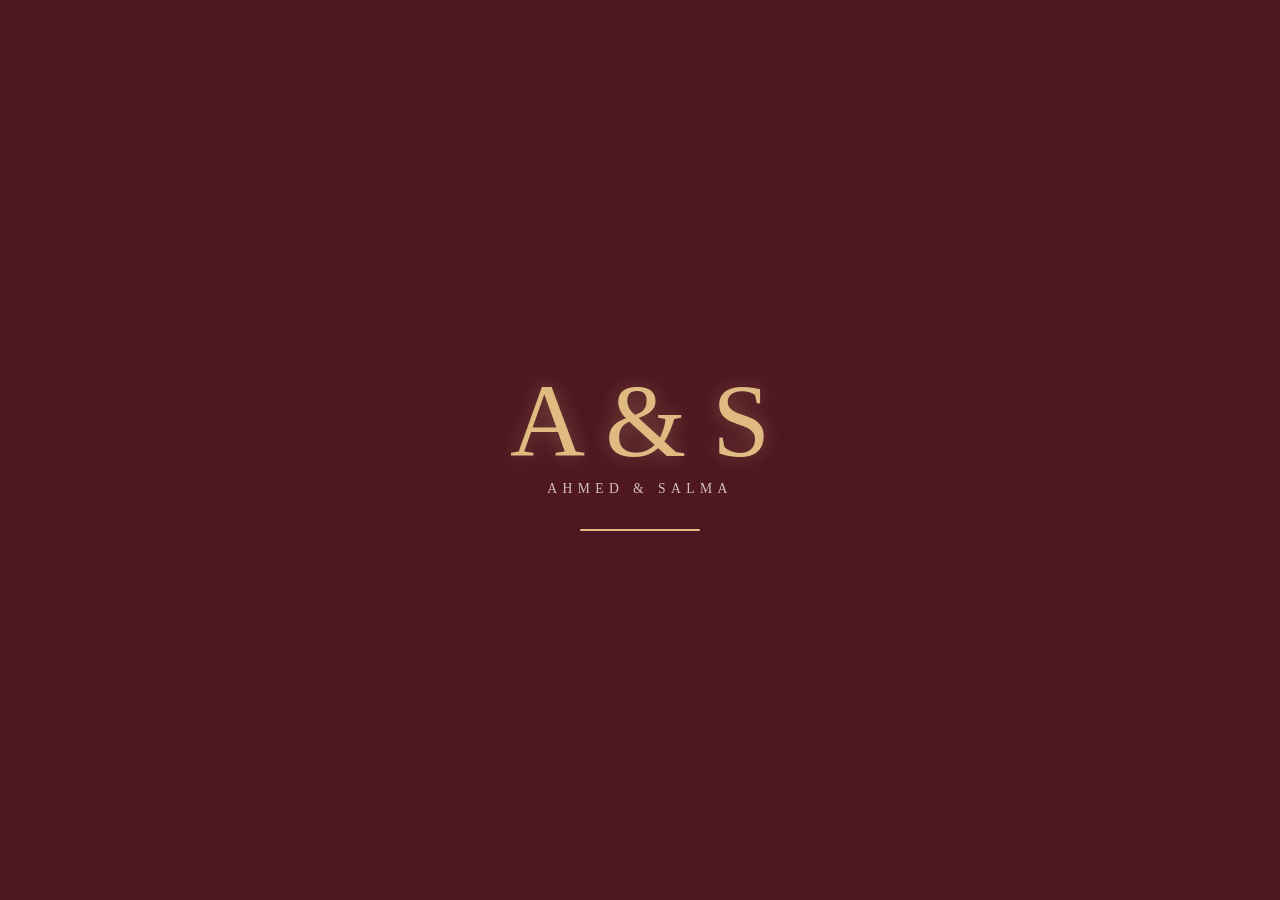
==== index.html @ b9246a44 "Add files via upload" ====
<!DOCTYPE html>
<html lang="en">
<head>
    <meta charset="UTF-8">
    <meta name="viewport" content="width=device-width, initial-scale=1.0">
    <title>Ahmed & Salma - Wedding Invitation</title>
    <link rel="stylesheet" href="style.css">
</head>
<body>
    <!-- Splash Screen -->
    <div id="splash-screen" class="splash-screen">
        <div class="splash-content">
            <div class="splash-crest">A & S</div>
            <p class="splash-subtitle">Ahmed & Salma</p>
            <div class="splash-loader">
                <div class="splash-loader-progress"></div>
            </div>
        </div>
    </div>

    <div class="container">
        <div class="envelope-wrapper">
            <div class="invitation-text">
                <p class="subtitle">A love letter from</p>
                <h1>Ahmed & Salma</h1>
            </div>
            <div class="center-action" id="open-invitation" aria-hidden="false">
                <div class="center-action-inner">
                    <p>Open the invitation</p>
                </div>
            </div>
        </div>
    </div>

        <!-- Desktop-only overlay prompting mobile view -->
        <div class="desktop-overlay" aria-hidden="true">
            <div class="desktop-overlay-inner">
                <p>Open the invitation on mobile for better view</p>
            </div>
        </div>

    <script src="config.js"></script>
    <script src="script.js"></script>
</body>
</html>
---- style.css ----
* {
    margin: 0;
    padding: 0;
    box-sizing: border-box;
}

body {
    font-family: 'Georgia', serif;
    overflow-x: hidden;
    background: #f7f4ec;
    background-image:
        radial-gradient(circle at 20% 15%, rgba(255,255,255,0.92), transparent 12%),
        radial-gradient(circle at 80% 10%, rgba(255,255,255,0.85), transparent 10%),
        radial-gradient(circle at 50% 55%, rgba(255,255,255,0.7), transparent 18%),
        linear-gradient(180deg, rgba(255,255,255,0.8), rgba(245,240,230,0.95) 30%, rgba(240,235,220,0.95) 100%);
    background-blend-mode: overlay, overlay, screen, normal;
}

.container {
    width: 100%;
    min-height: 100vh;
    display: flex;
    align-items: center;
    justify-content: center;
}

/* Envelope wrapper */
.envelope-wrapper {
    width: 100%;
    height: 100vh;
    position: relative;
    background: url('images/2bmapex8m9rmw0cyp3pt8yf3sr_result_0.png') center/cover no-repeat;
    box-shadow: inset 0 0 0 1px rgba(255,255,255,0.15), 0 25px 80px rgba(0,0,0,0.18);
    opacity: 0;
    transition: opacity 0.8s ease;
}

body.bg-loaded .envelope-wrapper {
    opacity: 1;
}

.invitation-text {
    position: absolute;
    top: 10rem;
    left: 50%;
    transform: translateX(-50%);
    text-align: center;
    color: #f7ece6;
    text-shadow: 0 2px 12px rgba(0, 0, 0, 0.45);
    padding: 0 1rem;
}

.invitation-text .subtitle {
    font-family: 'Georgia', serif;
    font-size: 1rem;
    letter-spacing: 0.35em;
    text-transform: uppercase;
    margin-bottom: 0.75rem;
    opacity: 0;
    transform: translateY(12px);
    animation: fadeUp 1.2s ease-out forwards;
    animation-play-state: paused;
}

body.bg-loaded .invitation-text .subtitle {
    animation-play-state: running;
}

.invitation-text h1 {
    font-family: 'Allura', 'Great Vibes', 'Palace Script MT', 'Brush Script MT', cursive;
    font-size: clamp(3.2rem, 6vw, 5.2rem);
    line-height: 0.8;
    margin: 0;
    letter-spacing: 0.04em;
    opacity: 0;
    transform: translateY(20px) scale(0.95);
    text-shadow: 0 2px 14px rgba(0, 0, 0, 0.38);
    font-weight: 400;
    animation: popIn 1.4s ease-out forwards 0.5s, glow 4s ease-in-out infinite 2s;
    animation-fill-mode: forwards;
    animation-play-state: paused;
}

body.bg-loaded .invitation-text h1 {
    animation-play-state: running;
}

/* Centered action below the flower (upgraded animations) */
.center-action {
    position: absolute;
    top: 87%;
    left: 50%;
    transform: translate(-50%, -50%);
    text-align: center;
    color: #f7ece6;
    opacity: 0;
    pointer-events: auto;
    animation: fadeIn 1s cubic-bezier(.2,.8,.2,1) 0.9s forwards;
    will-change: opacity, transform;
    animation-play-state: paused;
}

body.bg-loaded .center-action {
    animation-play-state: running;
}

.center-action-inner {
    display: inline-block;
    padding: 0.6rem 1.2rem;
    border-radius: 8px;
    background: rgba(0,0,0,0.06);
    backdrop-filter: blur(2px);
    transform: translateY(0);
    animation: float 4s cubic-bezier(.25,.8,.25,1) 1.6s infinite;
    transition: transform 280ms cubic-bezier(.2,.8,.2,1), box-shadow 280ms ease;
    position: relative;
    overflow: hidden;
    will-change: transform;
    cursor: pointer;
}

.center-action-inner::after {
    content: "";
    position: absolute;
    top: -40%;
    left: -30%;
    width: 60%;
    height: 180%;
    background: linear-gradient(120deg, rgba(255,255,255,0) 0%, rgba(255,255,255,0.12) 50%, rgba(255,255,255,0) 100%);
    transform: skewX(-20deg) translateX(-100%);
    pointer-events: none;
    filter: blur(6px);
    animation: sheen 3.2s ease-in-out 2s infinite;
    opacity: 0.9;
}

.center-action p {
    margin: 0;
    font-family: 'Georgia', serif;
    font-size: 1.05rem;
    letter-spacing: 0.35em;
    text-transform: uppercase;
    color: #f7ece6;
    text-shadow: 0 1px 4px rgba(0,0,0,0.45);
}

.center-action-inner:hover {
    transform: translateY(-6px) scale(1.03);
    box-shadow: 0 16px 34px rgba(0,0,0,0.45);
}

@keyframes fadeIn {
    from { opacity: 0; transform: translate(-50%, -50%) translateY(12px) scale(0.995); }
    to { opacity: 1; transform: translate(-50%, -50%) translateY(0) scale(1); }
}

@keyframes float {
    0% { transform: translateY(0) translateZ(0); }
    30% { transform: translateY(-4px) translateZ(0); }
    60% { transform: translateY(3px) translateZ(0); }
    100% { transform: translateY(0) translateZ(0); }
}

@keyframes sheen {
    0% { transform: skewX(-20deg) translateX(-120%); opacity: 0; }
    10% { opacity: 0; }
    45% { transform: skewX(-20deg) translateX(120%); opacity: 0.9; }
    100% { transform: skewX(-20deg) translateX(120%); opacity: 0; }
}

@keyframes fadeUp {
    to {
        opacity: 1;
        transform: translateY(0);
    }
}

@keyframes popIn {
    0% {
        opacity: 0;
        transform: translateY(20px) scale(0.95);
    }
    60% {
        opacity: 1;
        transform: translateY(-6px) scale(1.02);
    }
    100% {
        opacity: 1;
        transform: translateY(0) scale(1);
    }
}

@keyframes glow {
    0% {
        text-shadow: 0 2px 12px rgba(0, 0, 0, 0.45), 0 0 10px rgba(255, 255, 255, 0.08);
    }
    50% {
        text-shadow: 0 2px 16px rgba(0, 0, 0, 0.45), 0 0 18px rgba(255, 255, 255, 0.16);
    }
    100% {
        text-shadow: 0 2px 12px rgba(0, 0, 0, 0.45), 0 0 10px rgba(255, 255, 255, 0.08);
    }
}

/* Responsive design */
@media (max-width: 768px) {
    .envelope-wrapper {
        height: 100vh;
        width: 100%;
    }

    /* Make invitation text take more horizontal space on tablets */
    .invitation-text {
        top: 10rem;
        width: 90vw;
        left: 50%;
        transform: translateX(-50%);
        padding: 0 4vw;
    }

    .invitation-text h1 {
        font-size: clamp(3rem, 8.5vw, 5.2rem);
        line-height: 0.95;
    }
}

@media (max-width: 480px) {
    .envelope-wrapper {
        height: 100vh;
        width: 100%;
    }

    /* Full-width centered layout for narrow mobile screens */
    .invitation-text {
        position: absolute;
        top: 22vh;
        left: 50%;
        transform: translateX(-50%);
        width: 96vw;
        padding: 0 2vw;
        text-align: center;
    }

    .invitation-text .subtitle {
        font-size: 0.95rem;
        letter-spacing: 0.3em;
        margin-bottom: 0.5rem;
        transform: translateY(8px);
    }

    .invitation-text h1 {
        font-size: 11.5vw;
        line-height: 1;
        letter-spacing: 0.02em;
        margin: 0;
    }

    .center-action {
        top: 85%;
    }
}

/* Desktop-only overlay: encourage mobile viewing */
.desktop-overlay {
    display: none;
}

.desktop-blocked .container,
.desktop-blocked .invite-container {
    filter: blur(6px) saturate(0.9);
    pointer-events: none;
    user-select: none;
}

.desktop-blocked .reply-modal-overlay {
    display: none !important;
}

.desktop-blocked .desktop-overlay {
    display: flex !important;
    pointer-events: auto;
}

@media (min-width: 769px) {
    .container {
        filter: blur(6px) saturate(0.9);
        pointer-events: none;
        user-select: none;
    }

    .desktop-overlay {
        display: flex;
        position: fixed;
        inset: 0;
        align-items: center;
        justify-content: center;
        background: rgba(4,2,2,0.72);
        z-index: 9999;
        backdrop-filter: blur(2px);
    }

    .desktop-overlay-inner {
        color: #f7ece6;
        font-family: 'Georgia', serif;
        font-size: 1.4rem;
        letter-spacing: 0.25em;
        text-transform: uppercase;
        text-align: center;
        padding: 1.25rem 1.75rem;
        border-radius: 10px;
        background: rgba(0,0,0,0.18);
        box-shadow: 0 18px 50px rgba(0,0,0,0.6);
        transform: translateY(8px) scale(0.995);
        opacity: 0;
        animation: overlayIn 0.9s cubic-bezier(.2,.8,.2,1) 0.2s forwards;
    }

    .desktop-overlay-inner p { margin: 0; }

    @keyframes overlayIn {
        to { transform: translateY(0) scale(1); opacity: 1; }
    }
}

@keyframes pageReveal {
    from { opacity: 0; transform: translateY(18px); }
    to { opacity: 1; transform: translateY(0); }
}

@keyframes containerFade {
    from { opacity: 0; transform: translateY(16px); }
    to { opacity: 1; transform: translateY(0); }
}

@keyframes overlayFade {
    from { opacity: 0; transform: translate(-50%, 18px); }
    to { opacity: 1; transform: translate(-50%, 0); }
}

@keyframes detailFade {
    from { opacity: 0; transform: translateY(8px); }
    to { opacity: 1; transform: translateY(0); }
}

@keyframes titleGlow {
    0%, 100% { text-shadow: 0 1px 4px rgba(0,0,0,0.08); color: #4b2f35; }
    50% { text-shadow: 0 1px 16px rgba(255,255,255,0.32); color: #5e3d42; }
}

@keyframes imageFloat {
    0%, 100% { transform: translateY(0) scale(1); }
    50% { transform: translateY(-10px) scale(1.01); }
}

@keyframes countdownFade {
    from { opacity: 0; transform: translateY(10px); }
    to { opacity: 1; transform: translateY(0); }
}

@keyframes footerFloat {
    0%, 100% { transform: translateY(0); }
    50% { transform: translateY(-6px); }
}

@keyframes captionPulse {
    0%, 100% { transform: translate(-50%, -50%) scale(1); opacity: 1; }
    50% { transform: translate(-50%, -50%) scale(1.03); opacity: 0.92; }
}

/* Invitation destination page styles */
.invite-page {
    min-height: 170vh;
    display: flex;
    align-items: flex-start;
    justify-content: center;
    padding-top: 4.5rem;
    background: url('images/olga-thelavart-vS3idIiYxX0-unsplash.jpg') center/cover no-repeat;
    animation: pageReveal 1.1s ease-out forwards;
}

.invite-container {
    width: min(92vw, 560px);
    padding: 0;
    display: flex;
    flex-direction: column;
    align-items: center;
    justify-content: flex-start;
    background: transparent;
    box-shadow: none;
    border: none;
    border-radius: 0;
    background-image: none;
    opacity: 0;
    animation: containerFade 1s ease-out 0.25s forwards;
    transition: filter 0.4s ease, transform 0.4s ease;
}

.invite-image-wrapper {
    position: relative;
    width: 100%;
    display: flex;
    align-items: center;
    justify-content: center;
}

.invite-copy-overlay {
    position: absolute;
    top: 90%;
    left: 50%;
    transform: translateX(-50%);
    display: flex;
    flex-direction: column;
    align-items: center;
    justify-content: center;
    padding: 0;
    color: #422c30;
    text-align: center;
    max-width: 100%;
    width: auto;
    white-space: nowrap;
    opacity: 0;
    animation: overlayFade 1.2s ease-out 0.5s forwards;
}

.invite-copy-title {
    animation: titleGlow 4s ease-in-out infinite 1.2s;
}

.invite-copy-details p {
    opacity: 0;
    animation: detailFade 1s ease-out 1.4s forwards;
}

.invite-footer-image-wrapper {
    position: relative;
    display: flex;
    justify-content: center;
    margin-top: 1rem;
}

.invite-footer-caption {
    position: absolute;
    top: 75%;
    left: 50%;
    transform: translate(-50%, -50%);
    padding: 0.25rem 0.8rem;
    border-radius: 999px;
    background: rgba(255, 255, 255, 0.06);
    color: #f7ece6;
    font-family: 'Georgia', serif;
    font-size: clamp(0.65rem, 1.6vw, 0.8rem);
    letter-spacing: 0.18em;
    text-transform: uppercase;
    text-align: center;
    z-index: 6;
    white-space: nowrap;
    border: 1px solid rgba(247, 236, 230, 0.25);
    cursor: pointer;
    backdrop-filter: blur(2px);
    transition: transform 0.4s cubic-bezier(0.175, 0.885, 0.32, 1.275), 
                background-color 0.3s ease, 
                border-color 0.3s ease, 
                letter-spacing 0.3s ease, 
                box-shadow 0.3s ease;
}

.invite-footer-caption:hover {
    transform: translate(-50%, -50%) scale(1.08);
    background-color: rgba(255, 255, 255, 0.16);
    border-color: rgba(247, 236, 230, 0.7);
    letter-spacing: 0.22em;
    box-shadow: 0 8px 20px rgba(0, 0, 0, 0.25);
}

.reply-modal-overlay {
    position: fixed;
    inset: 0;
    display: none;
    align-items: flex-end;
    justify-content: center;
    z-index: 9999;
}

.reply-modal-overlay.active {
    display: flex;
    animation: overlayFadeIn 0.35s ease forwards;
}

.reply-modal {
    position: relative;
    width: 100%;
    max-width: 480px;
    max-height: calc(100vh - 60px);
    padding: 2.6rem 1.6rem 2rem;
    border-radius: 28px 28px 0 0;
    background: rgba(255, 255, 255, 0.98);
    box-shadow: 0 -10px 40px rgba(0,0,0,0.15);
    text-align: center;
    color: #2f1e20;
    overflow-y: auto;
    scrollbar-width: thin;
    transform: translateY(100%);
}

.reply-modal::before {
    content: "";
    position: absolute;
    top: 10px;
    left: 50%;
    transform: translateX(-50%);
    width: 44px;
    height: 5px;
    background: rgba(78, 23, 27, 0.15);
    border-radius: 999px;
}

.reply-modal-overlay.active .reply-modal {
    animation: slideUpSheet 0.35s cubic-bezier(0.16, 1, 0.3, 1) forwards;
}

@keyframes overlayFadeIn {
    from {
        background: rgba(0, 0, 0, 0);
        backdrop-filter: blur(0px);
    }
    to {
        background: rgba(0, 0, 0, 0.45);
        backdrop-filter: blur(4px);
    }
}

@keyframes slideUpSheet {
    from {
        transform: translateY(100%);
    }
    to {
        transform: translateY(0);
    }
}

.reply-modal::-webkit-scrollbar {
    width: 8px;
}

.reply-modal::-webkit-scrollbar-thumb {
    background: rgba(78, 23, 27, 0.25);
    border-radius: 999px;
}

.reply-modal h2 {
    margin: 0 0 0.75rem;
    font-family: 'Georgia', serif;
    font-size: 1.2rem;
    letter-spacing: 0.14em;
    text-transform: uppercase;
}

.reply-modal p {
    margin: 0 0 1.2rem;
    font-family: 'Georgia', serif;
    font-size: 0.94rem;
    line-height: 1.5;
    color: rgba(47, 30, 33, 0.88);
}

.reply-success-message {
    margin: 0 0 1rem;
    padding: 1rem 1rem;
    border-radius: 18px;
    background: rgba(78, 23, 27, 0.08);
    color: #412a2c;
    font-family: 'Georgia', serif;
    font-size: 0.95rem;
    letter-spacing: 0.08em;
    text-transform: uppercase;
    text-align: center;
}

.reply-field-label {
    display: block;
    margin-bottom: 0.75rem;
    font-family: 'Georgia', serif;
    font-size: 0.8rem;
    letter-spacing: 0.24em;
    text-transform: uppercase;
    color: rgba(47, 30, 33, 0.8);
    text-align: left;
}

.reply-input,
.reply-textarea {
    width: 100%;
    border: 1px solid rgba(78, 23, 27, 0.24);
    border-radius: 18px;
    padding: 0.85rem 1rem;
    margin-top: 0.4rem;
    font-family: 'Georgia', serif;
    font-size: 0.9rem;
    color: #2f1e20;
    background: rgba(255, 255, 255, 0.96);
    resize: vertical;
}
.reply-toggle-container {
    display: flex;
    flex-direction: column;
    align-items: center;
    margin: 1.5rem 0;
    padding: 1.2rem;
    border-radius: 20px;
    background: rgba(78, 23, 27, 0.04);
    border: 1px dashed rgba(78, 23, 27, 0.15);
}

.toggle-title {
    font-family: 'Georgia', serif;
    font-size: 0.85rem;
    letter-spacing: 0.2em;
    text-transform: uppercase;
    color: rgba(47, 30, 33, 0.85);
    margin-bottom: 0.8rem;
}

.attendance-switch {
    position: relative;
    display: inline-block;
    width: 68px;
    height: 38px;
    margin-bottom: 0.6rem;
}

.attendance-switch input {
    opacity: 0;
    width: 0;
    height: 0;
}

.attendance-slider {
    position: absolute;
    cursor: pointer;
    inset: 0;
    background-color: #d1c3be;
    transition: .4s cubic-bezier(0.16, 1, 0.3, 1);
    border-radius: 34px;
    border: 1px solid rgba(78, 23, 27, 0.1);
}

.attendance-slider:before {
    position: absolute;
    content: "";
    height: 30px;
    width: 30px;
    left: 3px;
    bottom: 3px;
    background-color: white;
    transition: .4s cubic-bezier(0.16, 1, 0.3, 1);
    border-radius: 50%;
    box-shadow: 0 4px 10px rgba(78, 23, 27, 0.15);
}

.attendance-switch input:checked + .attendance-slider {
    background-color: #4e1721;
}

.attendance-switch input:checked + .attendance-slider:before {
    transform: translateX(30px);
}

.attendance-label {
    font-family: 'Georgia', serif;
    font-size: 0.95rem;
    font-weight: 500;
    color: #4e1721;
    transition: color 0.3s ease;
}

.attendance-label.not-attending {
    color: #8c7373;
}

.reply-modal-close,
.reply-modal-action {
    border: none;
    cursor: pointer;
    font-family: 'Georgia', serif;
}

.reply-modal-close {
    position: absolute;
    top: 1.1rem;
    right: 1.1rem;
    width: 2rem;
    height: 2rem;
    border-radius: 50%;
    background: rgba(78, 23, 27, 0.96);
    color: #f7ece6;
    font-size: 1.1rem;
    display: flex;
    align-items: center;
    justify-content: center;
}

.reply-modal-action {
    padding: 0.9rem 1.3rem;
    border-radius: 999px;
    background: #4e1721;
    color: #f7ece6;
    letter-spacing: 0.18em;
    text-transform: uppercase;
    box-shadow: 0 10px 22px rgba(78, 23, 27, 0.18);
}

body.modal-open .invite-container {
    filter: blur(5px) brightness(0.92);
    pointer-events: none;
}

body.modal-open .reply-modal-overlay {
    pointer-events: auto;
}

.invite-copy-label {
    margin: 0;
    font-family: 'Georgia', serif;
    font-size: 0.95rem;
    letter-spacing: 0.4em;
    text-transform: uppercase;
    color: rgba(55, 30, 35, 0.82);
}

.invite-copy-title {
    margin: 0;
    margin-top: 1.5rem;
    font-family: 'Allura', 'Great Vibes', 'Palace Script MT', cursive;
    font-size: clamp(3.6rem, 8vw, 5rem);
    line-height: 0.96;
    color: #4b2f35;
    text-align: center;
    letter-spacing: 0.015em;
    text-shadow: 0 1px 4px rgba(0, 0, 0, 0.08);
}

.invite-copy-details {
    display: flex;
    flex-direction: column;
    align-items: center;
    gap: 0.35rem;
    margin-top: 1rem;
}

.invite-copy-details p {
    margin: 0;
    font-family: 'Georgia', serif;
    font-size: 0.95rem;
    line-height: 1.5;
    color: rgba(55, 30, 35, 0.92);
    letter-spacing: 0.1em;
    text-transform: none;
}

.invite-countdown {
    display: flex;
    align-items: flex-start;
    justify-content: center;
    margin-top: 0.9rem;
    width: min(92%, 520px);
    gap: 0.8rem;
}

.countdown-item {
    display: flex;
    flex-direction: column;
    align-items: center;
    gap: 0.2rem;
    flex: none;
    min-width: 52px;
    opacity: 0;
    transform: translateY(12px) scale(0.96);
    animation: countdownItemFade 0.8s cubic-bezier(0.34, 1.56, 0.64, 1) forwards;
    transition: transform 0.3s cubic-bezier(0.16, 1, 0.3, 1);
}

.countdown-item:hover {
    transform: scale(1.08) translateY(-4px);
}

.countdown-item:nth-child(1) { animation-delay: 1.0s; }
.countdown-item:nth-child(2) { animation-delay: 1.1s; }
.countdown-item:nth-child(3) { animation-delay: 1.2s; }
.countdown-item:nth-child(4) { animation-delay: 1.3s; }

@keyframes countdownItemFade {
    to {
        opacity: 1;
        transform: translateY(0) scale(1);
    }
}

.countdown-number {
    position: relative;
    font-family: 'Georgia', serif;
    font-size: clamp(2.1rem, 6vw, 2.6rem);
    letter-spacing: 0.26em;
    color: #3f292d;
    line-height: 1;
}

.countdown-label {
    font-family: 'Georgia', serif;
    font-size: 0.58rem;
    letter-spacing: 0.64em;
    text-transform: uppercase;
    color: rgba(55, 30, 35, 0.72);
}

.countdown-item:not(:last-child) .countdown-number::after {
    content: ':';
    position: absolute;
    right: -1.5rem;
    top: 0.4rem;
    font-size: 1.5rem;
    color: #4b2f35;
}

.invite-image-wrapper {
    position: relative;
    width: 100%;
    display: flex;
    align-items: center;
    justify-content: center;
}

.invite-image-caption {
    position: absolute;
    top: 42%;
    left: 50%;
    transform: translate(-50%, -50%);
    padding: 0.5rem 1.2rem;
    border-radius: 999px;
    background: rgba(80, 28, 33, 0.9);
    color: #f5ece4;
    font-family: 'Georgia', serif;
    font-size: 1rem;
    letter-spacing: 0.24em;
    text-transform: uppercase;
    text-align: center;
    pointer-events: none;
    white-space: nowrap;
}

.invite-image {
    width: min(98vw, 720px);
    max-width: 100%;
    display: block;
    margin: 0 auto;
    filter: drop-shadow(0 24px 56px rgba(0,0,0,0.32));
    animation: imageFloat 12s ease-in-out infinite;
}
.invite-map-card {
    width: min(92vw, 430px);
    border-radius: 35px;
    background: rgba(78, 23, 27, 0.96);
    box-shadow: 0 20px 50px rgba(0,0,0,0.2);
    padding: 0.9rem;
    margin-top: 1rem;
    display: flex;
    justify-content: center;
}

.invite-map-embed-wrapper {
    display: flex;
    justify-content: center;
    width: 100%;
    padding: 0 0.25rem;
}

.invite-map-embed {
    width: 100%;
    max-width: 100%;
    height: 260px;
    border: none;
    border-radius: 22px;
}

.invite-footer-image-wrapper {
    display: flex;
    justify-content: center;
    margin-top: 1rem;
    animation: footerFloat 5.5s ease-in-out infinite 1s;
}

.invite-footer-caption {
    animation: captionPulse 3.5s ease-in-out infinite;
}

.invite-footer-image {
    width: min(95vw, 420px);
    max-width: 100%;
    display: block;
    margin: 0 auto;
    border-radius: 16px;
    overflow: hidden;
}

@media (max-width: 769px) {
    .invite-page {
        min-height: 150vh;
        padding-top: 2rem;
    }

    .invite-copy-overlay {
        top: 80%;
        max-width: 92vw;
        width: 100%;
        padding: 0 1rem;
        white-space: normal;
    }

    .invite-copy-title {
        font-size: clamp(2.8rem, 9vw, 4.5rem);
    }

    .invite-copy-details p {
        font-size: 0.92rem;
    }

    .invite-countdown {
        flex-wrap: wrap;
        gap: 0.6rem;
        width: 100%;
    }

    .countdown-item {
        min-width: 48px;
    }

    .countdown-item:not(:last-child) .countdown-number::after {
        right: -1rem;
    }

    .invite-map-embed {
        height: 220px;
    }
}

@media (max-width: 520px) {
    .invite-copy-overlay {
        top: 82%;
    }

    .invite-footer-caption {
        font-size: 0.68rem;
    }
}

@media (max-width: 380px) {
    .invite-page {
        min-height: 190vh;
        padding-top: 2rem;
    }
    
    .invite-copy-overlay {
        top: 82%;
    }

    .invite-footer-caption {
        font-size: 0.68rem;
    }
}

/* Splash Screen Styling */
.splash-screen {
    position: fixed;
    inset: 0;
    background: #4e1721;
    display: flex;
    align-items: center;
    justify-content: center;
    z-index: 10000;
    opacity: 1;
    transition: opacity 0.8s cubic-bezier(0.16, 1, 0.3, 1), visibility 0.8s;
}

body.bg-loaded .splash-screen {
    opacity: 0;
    visibility: hidden;
    pointer-events: none;
}

.splash-content {
    text-align: center;
    color: #f7ece6;
}

.splash-crest {
    font-family: 'Allura', 'Great Vibes', 'Palace Script MT', cursive;
    font-size: clamp(4rem, 15vw, 6.5rem);
    font-weight: 400;
    line-height: 1;
    margin-bottom: 0.5rem;
    color: #dfba81;
    text-shadow: 0 0 20px rgba(223, 186, 129, 0.35);
    opacity: 0;
    transform: scale(0.9) translateY(10px);
    animation: splashFadeIn 1.2s cubic-bezier(0.16, 1, 0.3, 1) 0.2s forwards,
               splashCrestGlow 3s ease-in-out infinite 1.4s;
}

.splash-subtitle {
    font-family: 'Georgia', serif;
    font-size: 0.85rem;
    letter-spacing: 0.4em;
    text-transform: uppercase;
    color: #f7ece6;
    opacity: 0;
    margin-top: 0.5rem;
    transform: translateY(8px);
    animation: splashSubtitleIn 1.2s ease-out 0.5s forwards;
}

.splash-loader {
    width: 120px;
    height: 2px;
    background: rgba(247, 236, 230, 0.15);
    margin: 2rem auto 0;
    border-radius: 999px;
    overflow: hidden;
    position: relative;
}

.splash-loader-progress {
    width: 0%;
    height: 100%;
    background: #dfba81;
    box-shadow: 0 0 8px #dfba81;
    animation: loadProgress 2s cubic-bezier(0.22, 1, 0.36, 1) forwards;
}

@keyframes splashFadeIn {
    to {
        opacity: 1;
        transform: scale(1) translateY(0);
    }
}

@keyframes splashSubtitleIn {
    to {
        opacity: 0.8;
        transform: translateY(0);
    }
}

@keyframes splashCrestGlow {
    0%, 100% { text-shadow: 0 0 20px rgba(223, 186, 129, 0.35); }
    50% { text-shadow: 0 0 35px rgba(223, 186, 129, 0.65); }
}

@keyframes loadProgress {
    0% { width: 0%; }
    40% { width: 35%; }
    70% { width: 75%; }
    100% { width: 100%; }
}
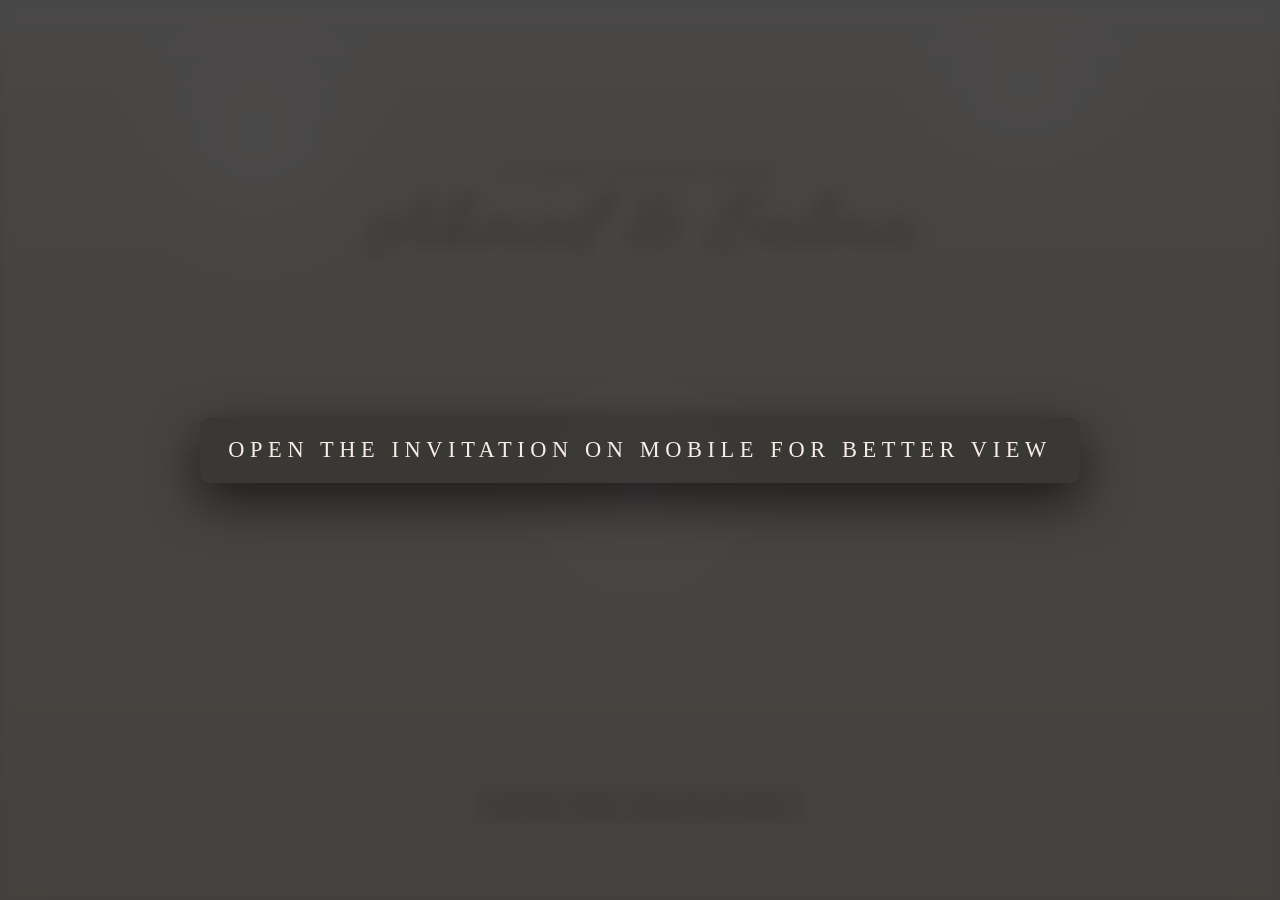
==== commit 2fcce8a9: "update" ====
--- a/index.html
+++ b/index.html
@@ -3,7 +3,13 @@
 <head>
     <meta charset="UTF-8">
     <meta name="viewport" content="width=device-width, initial-scale=1.0">
+    <meta name="theme-color" content="#4e1721">
     <title>Ahmed & Salma - Wedding Invitation</title>
+    <!-- Preconnect to font providers -->
+    <link rel="preconnect" href="https://fonts.googleapis.com">
+    <link rel="preconnect" href="https://fonts.gstatic.com" crossorigin>
+    <!-- Load Allura (script font used heavily) -->
+    <link rel="stylesheet" href="https://fonts.googleapis.com/css2?family=Allura&display=swap">
     <link rel="stylesheet" href="style.css">
 </head>
 <body>
@@ -39,7 +45,7 @@
             </div>
         </div>
 
-    <script src="config.js"></script>
-    <script src="script.js"></script>
+    <script src="config.js" defer></script>
+    <script src="script.js" defer></script>
 </body>
 </html>
--- a/style.css
+++ b/style.css
@@ -1,7 +1,10 @@
-* {
+*, *::before, *::after {
     margin: 0;
     padding: 0;
     box-sizing: border-box;
+    /* Smooth font rendering on mobile */
+    -webkit-font-smoothing: antialiased;
+    -moz-osx-font-smoothing: grayscale;
 }
 
 body {
@@ -33,6 +36,8 @@
     box-shadow: inset 0 0 0 1px rgba(255,255,255,0.15), 0 25px 80px rgba(0,0,0,0.18);
     opacity: 0;
     transition: opacity 0.8s ease;
+    will-change: opacity;
+    contain: layout style;
 }
 
 body.bg-loaded .envelope-wrapper {
@@ -41,21 +46,22 @@
 
 .invitation-text {
     position: absolute;
-    top: 10rem;
+    top: clamp(6rem, 18vh, 12rem);
     left: 50%;
     transform: translateX(-50%);
     text-align: center;
     color: #f7ece6;
     text-shadow: 0 2px 12px rgba(0, 0, 0, 0.45);
-    padding: 0 1rem;
+    padding: 0 clamp(0.75rem, 4vw, 2rem);
+    width: 94vw;
 }
 
 .invitation-text .subtitle {
     font-family: 'Georgia', serif;
-    font-size: 1rem;
-    letter-spacing: 0.35em;
-    text-transform: uppercase;
-    margin-bottom: 0.75rem;
+    font-size: clamp(0.75rem, 2.5vw, 1rem);
+    letter-spacing: clamp(0.2em, 1vw, 0.35em);
+    text-transform: uppercase;
+    margin-bottom: 0.6rem;
     opacity: 0;
     transform: translateY(12px);
     animation: fadeUp 1.2s ease-out forwards;
@@ -68,8 +74,8 @@
 
 .invitation-text h1 {
     font-family: 'Allura', 'Great Vibes', 'Palace Script MT', 'Brush Script MT', cursive;
-    font-size: clamp(3.2rem, 6vw, 5.2rem);
-    line-height: 0.8;
+    font-size: clamp(3rem, 13vw, 5.2rem);
+    line-height: 0.9;
     margin: 0;
     letter-spacing: 0.04em;
     opacity: 0;
@@ -79,6 +85,7 @@
     animation: popIn 1.4s ease-out forwards 0.5s, glow 4s ease-in-out infinite 2s;
     animation-fill-mode: forwards;
     animation-play-state: paused;
+    will-change: opacity, transform;
 }
 
 body.bg-loaded .invitation-text h1 {
@@ -88,20 +95,26 @@
 /* Centered action below the flower (upgraded animations) */
 .center-action {
     position: absolute;
-    top: 87%;
+    bottom: clamp(3rem, 8vh, 6rem);
     left: 50%;
-    transform: translate(-50%, -50%);
+    transform: translateX(-50%);
     text-align: center;
     color: #f7ece6;
     opacity: 0;
     pointer-events: auto;
-    animation: fadeIn 1s cubic-bezier(.2,.8,.2,1) 0.9s forwards;
+    animation: fadeInBottom 1s cubic-bezier(.2,.8,.2,1) 0.9s forwards;
     will-change: opacity, transform;
     animation-play-state: paused;
+    white-space: nowrap;
 }
 
 body.bg-loaded .center-action {
     animation-play-state: running;
+}
+
+@keyframes fadeInBottom {
+    from { opacity: 0; transform: translateX(-50%) translateY(12px) scale(0.995); }
+    to   { opacity: 1; transform: translateX(-50%) translateY(0) scale(1); }
 }
 
 .center-action-inner {
@@ -110,7 +123,7 @@
     border-radius: 8px;
     background: rgba(0,0,0,0.06);
     backdrop-filter: blur(2px);
-    transform: translateY(0);
+    transform: translateY(0) translateZ(0);
     animation: float 4s cubic-bezier(.25,.8,.25,1) 1.6s infinite;
     transition: transform 280ms cubic-bezier(.2,.8,.2,1), box-shadow 280ms ease;
     position: relative;
@@ -137,8 +150,8 @@
 .center-action p {
     margin: 0;
     font-family: 'Georgia', serif;
-    font-size: 1.05rem;
-    letter-spacing: 0.35em;
+    font-size: clamp(0.75rem, 3vw, 1.05rem);
+    letter-spacing: clamp(0.2em, 1vw, 0.35em);
     text-transform: uppercase;
     color: #f7ece6;
     text-shadow: 0 1px 4px rgba(0,0,0,0.45);
@@ -150,8 +163,8 @@
 }
 
 @keyframes fadeIn {
-    from { opacity: 0; transform: translate(-50%, -50%) translateY(12px) scale(0.995); }
-    to { opacity: 1; transform: translate(-50%, -50%) translateY(0) scale(1); }
+    from { opacity: 0; transform: translateY(12px) scale(0.995); }
+    to { opacity: 1; transform: translateY(0) scale(1); }
 }
 
 @keyframes float {
@@ -202,61 +215,56 @@
     }
 }
 
-/* Responsive design */
-@media (max-width: 768px) {
-    .envelope-wrapper {
-        height: 100vh;
-        width: 100%;
-    }
-
-    /* Make invitation text take more horizontal space on tablets */
+/* =====================================================
+   RESPONSIVE DESIGN — Mobile-first fluid approach
+   clamp() handles all screen sizes automatically.
+   Breakpoints only for layout structural changes.
+   ===================================================== */
+
+/* Very small phones (< 360px e.g. iPhone SE 1st gen) */
+@media (max-width: 359px) {
     .invitation-text {
-        top: 10rem;
-        width: 90vw;
-        left: 50%;
-        transform: translateX(-50%);
-        padding: 0 4vw;
-    }
-
+        top: clamp(4rem, 14vh, 8rem);
+        width: 98vw;
+    }
     .invitation-text h1 {
-        font-size: clamp(3rem, 8.5vw, 5.2rem);
-        line-height: 0.95;
-    }
-}
-
-@media (max-width: 480px) {
-    .envelope-wrapper {
-        height: 100vh;
-        width: 100%;
-    }
-
-    /* Full-width centered layout for narrow mobile screens */
+        font-size: clamp(2.4rem, 14vw, 3.4rem);
+    }
+    .center-action-inner {
+        padding: 0.45rem 0.9rem;
+    }
+}
+
+/* Small phones (360px – 480px — most Android & iPhone SE 2) */
+@media (min-width: 360px) and (max-width: 480px) {
     .invitation-text {
-        position: absolute;
-        top: 22vh;
-        left: 50%;
-        transform: translateX(-50%);
+        top: clamp(5rem, 16vh, 10rem);
         width: 96vw;
-        padding: 0 2vw;
-        text-align: center;
-    }
-
-    .invitation-text .subtitle {
-        font-size: 0.95rem;
-        letter-spacing: 0.3em;
-        margin-bottom: 0.5rem;
-        transform: translateY(8px);
-    }
-
+    }
     .invitation-text h1 {
-        font-size: 11.5vw;
-        line-height: 1;
-        letter-spacing: 0.02em;
-        margin: 0;
-    }
-
-    .center-action {
-        top: 85%;
+        font-size: clamp(2.8rem, 13vw, 3.8rem);
+    }
+}
+
+/* Standard phones (480px – 600px — iPhone 14, Pixel) */
+@media (min-width: 480px) and (max-width: 600px) {
+    .invitation-text {
+        top: clamp(6rem, 18vh, 11rem);
+        width: 92vw;
+    }
+    .invitation-text h1 {
+        font-size: clamp(3rem, 11vw, 4.2rem);
+    }
+}
+
+/* Large phones / small tablets (600px – 768px) */
+@media (min-width: 600px) and (max-width: 768px) {
+    .invitation-text {
+        top: clamp(7rem, 18vh, 12rem);
+        width: 88vw;
+    }
+    .invitation-text h1 {
+        font-size: clamp(3.4rem, 9vw, 5rem);
     }
 }
 
@@ -333,8 +341,8 @@
 }
 
 @keyframes overlayFade {
-    from { opacity: 0; transform: translate(-50%, 18px); }
-    to { opacity: 1; transform: translate(-50%, 0); }
+    from { opacity: 0; transform: translateY(18px); }
+    to { opacity: 1; transform: translateY(0); }
 }
 
 @keyframes detailFade {
@@ -369,17 +377,17 @@
 
 /* Invitation destination page styles */
 .invite-page {
-    min-height: 170vh;
+    min-height: 100vh;
     display: flex;
     align-items: flex-start;
     justify-content: center;
-    padding-top: 4.5rem;
-    background: url('images/olga-thelavart-vS3idIiYxX0-unsplash.jpg') center/cover no-repeat;
+    padding: clamp(2rem, 6vh, 4.5rem) clamp(0.5rem, 3vw, 1.5rem) clamp(3rem, 8vh, 5rem);
+    background: url('images/olga-thelavart-vS3idIiYxX0-unsplash.jpg') center/cover no-repeat fixed;
     animation: pageReveal 1.1s ease-out forwards;
 }
 
 .invite-container {
-    width: min(92vw, 560px);
+    width: min(96vw, 560px);
     padding: 0;
     display: flex;
     flex-direction: column;
@@ -404,26 +412,28 @@
 }
 
 .invite-copy-overlay {
-    position: absolute;
-    top: 90%;
-    left: 50%;
-    transform: translateX(-50%);
+    position: relative;
+    top: auto;
+    left: auto;
+    transform: none;
     display: flex;
     flex-direction: column;
     align-items: center;
     justify-content: center;
-    padding: 0;
+    padding: clamp(0.5rem, 2vw, 1rem);
     color: #422c30;
     text-align: center;
-    max-width: 100%;
-    width: auto;
-    white-space: nowrap;
-    opacity: 0;
+    width: 100%;
+    max-width: min(96vw, 520px);
+    white-space: normal;
+    opacity: 0;
+    margin-top: 0;
     animation: overlayFade 1.2s ease-out 0.5s forwards;
 }
 
 .invite-copy-title {
     animation: titleGlow 4s ease-in-out infinite 1.2s;
+    font-size: clamp(2.4rem, 10vw, 5rem) !important;
 }
 
 .invite-copy-details p {
@@ -729,9 +739,9 @@
 
 .invite-copy-title {
     margin: 0;
-    margin-top: 1.5rem;
+    margin-top: clamp(0.75rem, 2vh, 1.5rem);
     font-family: 'Allura', 'Great Vibes', 'Palace Script MT', cursive;
-    font-size: clamp(3.6rem, 8vw, 5rem);
+    font-size: clamp(2.4rem, 10vw, 5rem);
     line-height: 0.96;
     color: #4b2f35;
     text-align: center;
@@ -743,17 +753,18 @@
     display: flex;
     flex-direction: column;
     align-items: center;
-    gap: 0.35rem;
-    margin-top: 1rem;
+    gap: clamp(0.2rem, 1vh, 0.4rem);
+    margin-top: clamp(0.5rem, 2vh, 1rem);
+    padding: 0 clamp(0.5rem, 3vw, 1rem);
 }
 
 .invite-copy-details p {
     margin: 0;
     font-family: 'Georgia', serif;
-    font-size: 0.95rem;
+    font-size: clamp(0.78rem, 3vw, 0.95rem);
     line-height: 1.5;
     color: rgba(55, 30, 35, 0.92);
-    letter-spacing: 0.1em;
+    letter-spacing: clamp(0.05em, 0.5vw, 0.1em);
     text-transform: none;
 }
 
@@ -761,9 +772,9 @@
     display: flex;
     align-items: flex-start;
     justify-content: center;
-    margin-top: 0.9rem;
-    width: min(92%, 520px);
-    gap: 0.8rem;
+    margin-top: clamp(0.5rem, 2vh, 0.9rem);
+    width: min(100%, 520px);
+    gap: clamp(0.4rem, 2vw, 0.8rem);
 }
 
 .countdown-item {
@@ -771,12 +782,24 @@
     flex-direction: column;
     align-items: center;
     gap: 0.2rem;
-    flex: none;
-    min-width: 52px;
+    flex: 1;
+    min-width: clamp(42px, 12vw, 60px);
+    max-width: 80px;
     opacity: 0;
     transform: translateY(12px) scale(0.96);
+    /* Animation triggered by JS IntersectionObserver via .in-view */
+    transition: transform 0.3s cubic-bezier(0.16, 1, 0.3, 1);
+    will-change: transform, opacity;
+}
+
+/* Default CSS animation for browsers without JS / IO support */
+.countdown-item {
     animation: countdownItemFade 0.8s cubic-bezier(0.34, 1.56, 0.64, 1) forwards;
-    transition: transform 0.3s cubic-bezier(0.16, 1, 0.3, 1);
+}
+
+/* IntersectionObserver class — replaces the default animation */
+.countdown-item.in-view {
+    animation: countdownItemFade 0.8s cubic-bezier(0.34, 1.56, 0.64, 1) forwards;
 }
 
 .countdown-item:hover {
@@ -798,16 +821,16 @@
 .countdown-number {
     position: relative;
     font-family: 'Georgia', serif;
-    font-size: clamp(2.1rem, 6vw, 2.6rem);
-    letter-spacing: 0.26em;
+    font-size: clamp(1.6rem, 7vw, 2.6rem);
+    letter-spacing: clamp(0.1em, 1vw, 0.26em);
     color: #3f292d;
     line-height: 1;
 }
 
 .countdown-label {
     font-family: 'Georgia', serif;
-    font-size: 0.58rem;
-    letter-spacing: 0.64em;
+    font-size: clamp(0.45rem, 1.8vw, 0.58rem);
+    letter-spacing: clamp(0.2em, 2vw, 0.64em);
     text-transform: uppercase;
     color: rgba(55, 30, 35, 0.72);
 }
@@ -815,9 +838,9 @@
 .countdown-item:not(:last-child) .countdown-number::after {
     content: ':';
     position: absolute;
-    right: -1.5rem;
-    top: 0.4rem;
-    font-size: 1.5rem;
+    right: clamp(-1.2rem, -3.5vw, -0.8rem);
+    top: 0.3rem;
+    font-size: clamp(1rem, 4vw, 1.5rem);
     color: #4b2f35;
 }
 
@@ -848,20 +871,23 @@
 }
 
 .invite-image {
-    width: min(98vw, 720px);
+    width: min(100%, 720px);
     max-width: 100%;
     display: block;
     margin: 0 auto;
     filter: drop-shadow(0 24px 56px rgba(0,0,0,0.32));
     animation: imageFloat 12s ease-in-out infinite;
+    will-change: transform;
+    /* Avoid layout recalc during float animation */
+    transform: translateZ(0);
 }
 .invite-map-card {
-    width: min(92vw, 430px);
-    border-radius: 35px;
+    width: min(100%, 430px);
+    border-radius: clamp(16px, 5vw, 35px);
     background: rgba(78, 23, 27, 0.96);
     box-shadow: 0 20px 50px rgba(0,0,0,0.2);
-    padding: 0.9rem;
-    margin-top: 1rem;
+    padding: clamp(0.5rem, 2vw, 0.9rem);
+    margin-top: clamp(0.5rem, 2vh, 1rem);
     display: flex;
     justify-content: center;
 }
@@ -876,9 +902,9 @@
 .invite-map-embed {
     width: 100%;
     max-width: 100%;
-    height: 260px;
+    height: clamp(180px, 45vw, 260px);
     border: none;
-    border-radius: 22px;
+    border-radius: clamp(12px, 4vw, 22px);
 }
 
 .invite-footer-image-wrapper {
@@ -893,77 +919,53 @@
 }
 
 .invite-footer-image {
-    width: min(95vw, 420px);
+    width: min(100%, 420px);
     max-width: 100%;
     display: block;
     margin: 0 auto;
-    border-radius: 16px;
+    border-radius: clamp(8px, 3vw, 16px);
     overflow: hidden;
 }
 
-@media (max-width: 769px) {
-    .invite-page {
-        min-height: 150vh;
-        padding-top: 2rem;
-    }
-
-    .invite-copy-overlay {
-        top: 80%;
-        max-width: 92vw;
-        width: 100%;
-        padding: 0 1rem;
-        white-space: normal;
-    }
-
-    .invite-copy-title {
-        font-size: clamp(2.8rem, 9vw, 4.5rem);
-    }
-
-    .invite-copy-details p {
-        font-size: 0.92rem;
-    }
-
-    .invite-countdown {
-        flex-wrap: wrap;
-        gap: 0.6rem;
-        width: 100%;
-    }
-
-    .countdown-item {
-        min-width: 48px;
-    }
-
-    .countdown-item:not(:last-child) .countdown-number::after {
-        right: -1rem;
-    }
-
-    .invite-map-embed {
-        height: 220px;
-    }
-}
-
-@media (max-width: 520px) {
-    .invite-copy-overlay {
-        top: 82%;
-    }
-
+/* =====================================================
+   INVITATION PAGE — Fluid responsive (no fixed vh hacks)
+   ===================================================== */
+
+/* Very small phones */
+@media (max-width: 359px) {
+    .reply-modal {
+        padding: 2rem 1rem 1.5rem;
+    }
     .invite-footer-caption {
-        font-size: 0.68rem;
-    }
-}
-
-@media (max-width: 380px) {
-    .invite-page {
-        min-height: 190vh;
-        padding-top: 2rem;
-    }
-    
-    .invite-copy-overlay {
-        top: 82%;
-    }
-
+        font-size: 0.6rem;
+        letter-spacing: 0.12em;
+        padding: 0.2rem 0.6rem;
+    }
+    .invite-copy-label {
+        font-size: 0.75rem;
+        letter-spacing: 0.25em;
+    }
+}
+
+/* Standard mobiles — tidy up modal and footer */
+@media (max-width: 480px) {
+    .reply-modal {
+        max-width: 100%;
+        border-radius: 24px 24px 0 0;
+        padding: 2.2rem 1.2rem 1.8rem;
+    }
     .invite-footer-caption {
-        font-size: 0.68rem;
+        font-size: clamp(0.6rem, 2.5vw, 0.72rem);
+    }
+    .invite-copy-label {
+        font-size: clamp(0.75rem, 3vw, 0.95rem);
+    }
+}
+
+/* Tablets */
+@media (min-width: 600px) {
+    .invite-container {
+        width: min(88vw, 560px);
     }
 }
 
@@ -978,6 +980,8 @@
     z-index: 10000;
     opacity: 1;
     transition: opacity 0.8s cubic-bezier(0.16, 1, 0.3, 1), visibility 0.8s;
+    will-change: opacity;
+    contain: layout style paint;
 }
 
 body.bg-loaded .splash-screen {
@@ -1000,9 +1004,10 @@
     color: #dfba81;
     text-shadow: 0 0 20px rgba(223, 186, 129, 0.35);
     opacity: 0;
-    transform: scale(0.9) translateY(10px);
+    transform: scale(0.9) translateY(10px) translateZ(0);
     animation: splashFadeIn 1.2s cubic-bezier(0.16, 1, 0.3, 1) 0.2s forwards,
                splashCrestGlow 3s ease-in-out infinite 1.4s;
+    will-change: opacity, transform;
 }
 
 .splash-subtitle {
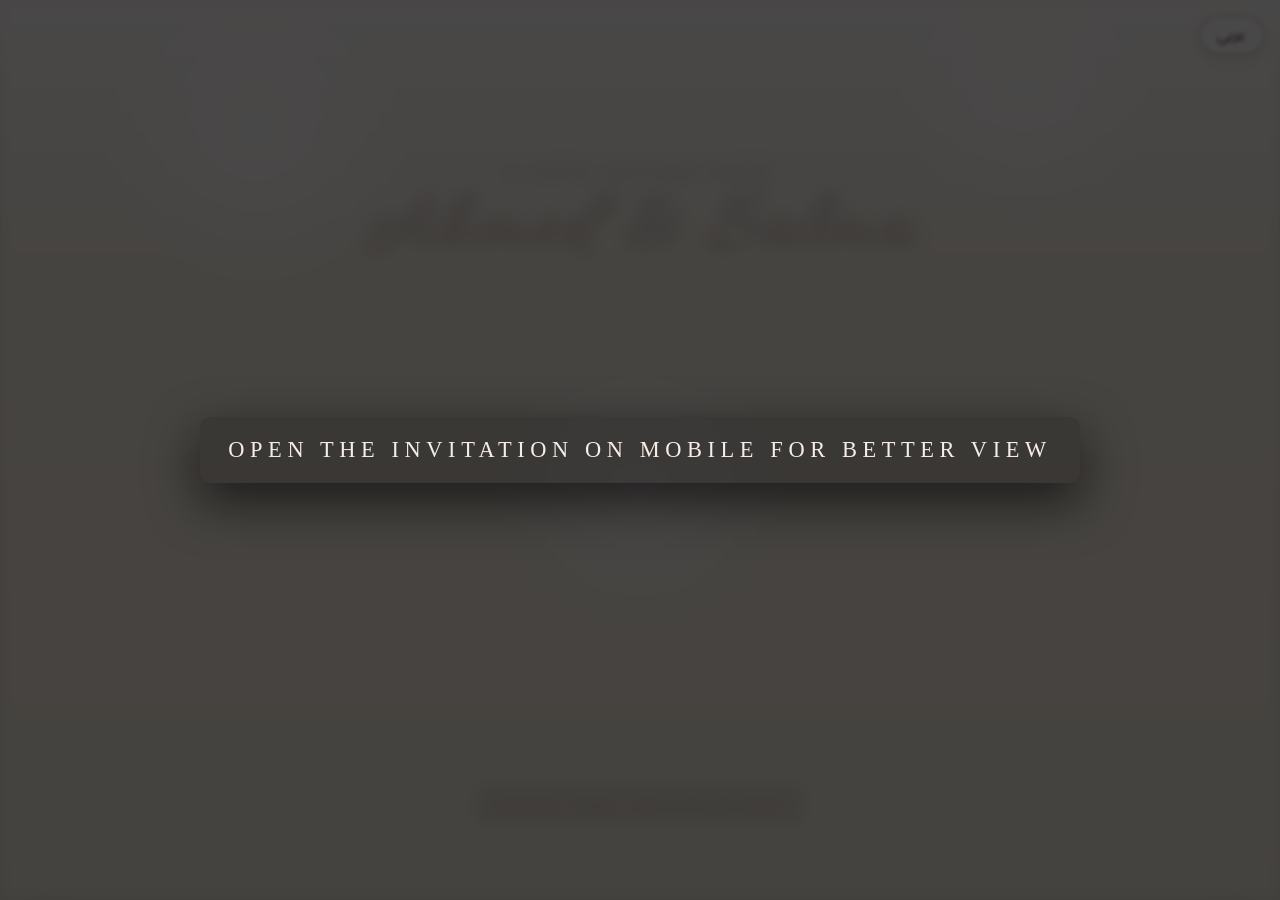
==== commit c7c8146f: "update" ====
--- a/index.html
+++ b/index.html
@@ -8,8 +8,8 @@
     <!-- Preconnect to font providers -->
     <link rel="preconnect" href="https://fonts.googleapis.com">
     <link rel="preconnect" href="https://fonts.gstatic.com" crossorigin>
-    <!-- Load Allura (script font used heavily) -->
-    <link rel="stylesheet" href="https://fonts.googleapis.com/css2?family=Allura&display=swap">
+    <!-- Load Allura + Cairo (Arabic support) -->
+    <link rel="stylesheet" href="https://fonts.googleapis.com/css2?family=Allura&family=Cairo:wght@400;600&display=swap">
     <link rel="stylesheet" href="style.css">
 </head>
 <body>
@@ -27,12 +27,12 @@
     <div class="container">
         <div class="envelope-wrapper">
             <div class="invitation-text">
-                <p class="subtitle">A love letter from</p>
+                <p class="subtitle" data-i18n="subtitle">A love letter from</p>
                 <h1>Ahmed & Salma</h1>
             </div>
             <div class="center-action" id="open-invitation" aria-hidden="false">
                 <div class="center-action-inner">
-                    <p>Open the invitation</p>
+                    <p data-i18n="open-btn">Open the invitation</p>
                 </div>
             </div>
         </div>
@@ -45,6 +45,12 @@
             </div>
         </div>
 
+    <!-- Language Toggle -->
+    <button class="lang-btn" id="lang-btn" aria-label="Toggle language" data-i18n="lang-switch">عربي</button>
+
+    <!-- Background Music -->
+    <audio id="bg-music" src="audio/mm.mp3" loop preload="auto"></audio>
+
     <script src="config.js" defer></script>
     <script src="script.js" defer></script>
 </body>
--- a/style.css
+++ b/style.css
@@ -610,6 +610,52 @@
     background: rgba(255, 255, 255, 0.96);
     resize: vertical;
 }
+/* Groom / Bride side selector */
+.reply-side-container {
+    display: flex;
+    flex-direction: column;
+    align-items: center;
+    margin: 0 0 1rem;
+    padding: 1.2rem;
+    border-radius: 20px;
+    background: rgba(78, 23, 27, 0.04);
+    border: 1px dashed rgba(78, 23, 27, 0.15);
+}
+
+.reply-side-buttons {
+    display: flex;
+    gap: 0.6rem;
+    margin-top: 0.75rem;
+    width: 100%;
+}
+
+.reply-side-btn {
+    flex: 1;
+    padding: 0.7rem 0.5rem;
+    border-radius: 999px;
+    border: 1.5px solid rgba(78, 23, 27, 0.22);
+    background: transparent;
+    color: rgba(47, 30, 33, 0.75);
+    font-family: 'Georgia', serif;
+    font-size: 0.82rem;
+    letter-spacing: 0.06em;
+    cursor: pointer;
+    transition: all 0.25s cubic-bezier(0.16, 1, 0.3, 1);
+}
+
+.reply-side-btn:hover {
+    border-color: rgba(78, 23, 27, 0.5);
+    background: rgba(78, 23, 27, 0.06);
+    color: #4e1721;
+}
+
+.reply-side-btn.active {
+    background: #4e1721;
+    border-color: #4e1721;
+    color: #f7ece6;
+    box-shadow: 0 6px 18px rgba(78, 23, 27, 0.28);
+}
+
 .reply-toggle-container {
     display: flex;
     flex-direction: column;
@@ -967,6 +1013,93 @@
     .invite-container {
         width: min(88vw, 560px);
     }
+}
+
+/* ── Language Toggle Button ──────────────────────────────── */
+.lang-btn {
+    position: fixed;
+    top: 1rem;
+    right: 1rem;
+    z-index: 9100;
+    padding: 0.38rem 1rem;
+    border-radius: 999px;
+    border: 1.5px solid rgba(78, 23, 27, 0.28);
+    background: rgba(255, 255, 255, 0.92);
+    color: #4e1721;
+    font-family: 'Cairo', 'Georgia', sans-serif;
+    font-size: 0.82rem;
+    font-weight: 600;
+    letter-spacing: 0.04em;
+    cursor: pointer;
+    backdrop-filter: blur(8px);
+    box-shadow: 0 4px 16px rgba(78, 23, 27, 0.13);
+    transition: background 0.22s ease, color 0.22s ease,
+                border-color 0.22s ease, box-shadow 0.22s ease,
+                transform 0.18s ease;
+    animation: langBtnIn 0.5s cubic-bezier(0.34, 1.56, 0.64, 1) 0.8s both;
+}
+
+.lang-btn:hover {
+    background: #4e1721;
+    color: #f7ece6;
+    border-color: #4e1721;
+    box-shadow: 0 8px 24px rgba(78, 23, 27, 0.28);
+    transform: translateY(-1px);
+}
+
+.lang-btn:active { transform: scale(0.96); }
+
+@keyframes langBtnIn {
+    from { opacity: 0; transform: translateY(-10px) scale(0.9); }
+    to   { opacity: 1; transform: translateY(0)     scale(1);   }
+}
+
+/* ── RTL / Arabic overrides ──────────────────────────────── */
+
+/* Flip lang button to top-left in RTL */
+html[dir="rtl"] .lang-btn {
+    right: auto;
+    left: 1rem;
+}
+
+/* Arabic font for all UI text */
+html.lang-ar body,
+html.lang-ar .reply-modal h2,
+html.lang-ar .reply-modal p,
+html.lang-ar .reply-field-label,
+html.lang-ar .toggle-title,
+html.lang-ar .attendance-label,
+html.lang-ar .reply-side-btn,
+html.lang-ar .reply-modal-action,
+html.lang-ar .reply-badge,
+html.lang-ar .invite-copy-label,
+html.lang-ar .invite-copy-details p,
+html.lang-ar .invite-footer-caption,
+html.lang-ar .countdown-label,
+html.lang-ar .reply-input,
+html.lang-ar .reply-success-message {
+    font-family: 'Cairo', sans-serif;
+}
+
+/* Move modal close button to left in RTL */
+html[dir="rtl"] .reply-modal-close {
+    right: auto;
+    left: 1.1rem;
+}
+
+/* Right-align form labels in RTL */
+html[dir="rtl"] .reply-field-label {
+    text-align: right;
+}
+
+html[dir="rtl"] .reply-input {
+    text-align: right;
+}
+
+/* Flip the attendance toggle area */
+html[dir="rtl"] .reply-toggle-container,
+html[dir="rtl"] .reply-side-container {
+    direction: rtl;
 }
 
 /* Splash Screen Styling */
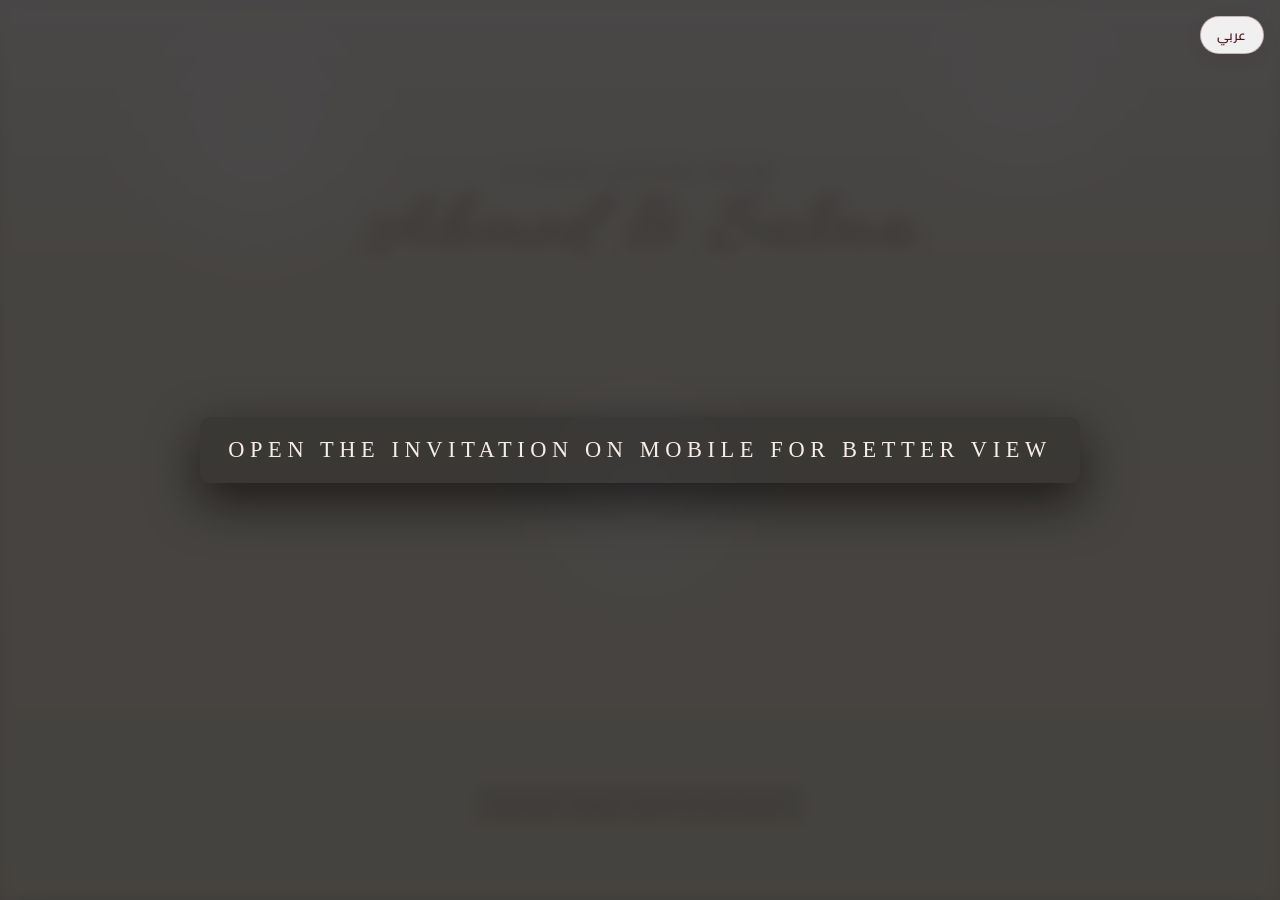
==== commit 96dc1070: "update" ====
--- a/index.html
+++ b/index.html
@@ -46,7 +46,7 @@
         </div>
 
     <!-- Language Toggle -->
-    <button class="lang-btn" id="lang-btn" aria-label="Toggle language" data-i18n="lang-switch">عربي</button>
+    <button class="lang-btn" id="lang-btn" aria-label="Toggle language" data-i18n="lang-switch" style="position:fixed;top:1rem;right:1rem;z-index:10000;padding:0.38rem 1rem;border-radius:999px;border:1.5px solid rgba(78,23,27,0.28);background:rgba(255,255,255,0.92);color:#4e1721;font-family:'Cairo','Georgia',sans-serif;font-size:0.82rem;font-weight:600;cursor:pointer;opacity:1;box-shadow:0 4px 16px rgba(78,23,27,0.13);">عربي</button>
 
     <!-- Background Music -->
     <audio id="bg-music" src="audio/mm.mp3" loop preload="auto"></audio>
--- a/style.css
+++ b/style.css
@@ -1020,7 +1020,7 @@
     position: fixed;
     top: 1rem;
     right: 1rem;
-    z-index: 9100;
+    z-index: 10000;
     padding: 0.38rem 1rem;
     border-radius: 999px;
     border: 1.5px solid rgba(78, 23, 27, 0.28);
@@ -1033,10 +1033,10 @@
     cursor: pointer;
     backdrop-filter: blur(8px);
     box-shadow: 0 4px 16px rgba(78, 23, 27, 0.13);
+    opacity: 1;
     transition: background 0.22s ease, color 0.22s ease,
                 border-color 0.22s ease, box-shadow 0.22s ease,
                 transform 0.18s ease;
-    animation: langBtnIn 0.5s cubic-bezier(0.34, 1.56, 0.64, 1) 0.8s both;
 }
 
 .lang-btn:hover {
@@ -1048,11 +1048,6 @@
 }
 
 .lang-btn:active { transform: scale(0.96); }
-
-@keyframes langBtnIn {
-    from { opacity: 0; transform: translateY(-10px) scale(0.9); }
-    to   { opacity: 1; transform: translateY(0)     scale(1);   }
-}
 
 /* ── RTL / Arabic overrides ──────────────────────────────── */
 
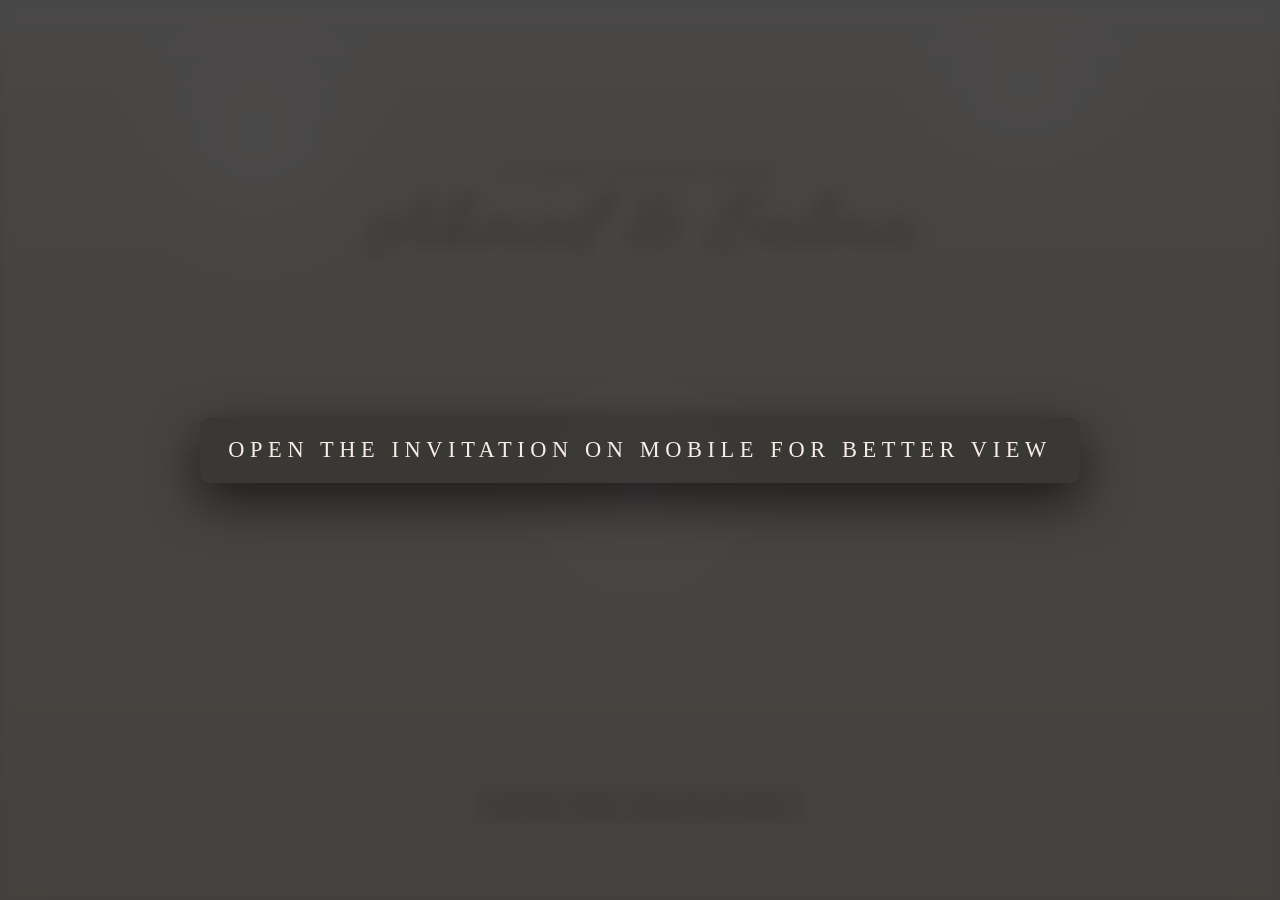
==== commit 6635da77: "update" ====
--- a/index.html
+++ b/index.html
@@ -8,8 +8,8 @@
     <!-- Preconnect to font providers -->
     <link rel="preconnect" href="https://fonts.googleapis.com">
     <link rel="preconnect" href="https://fonts.gstatic.com" crossorigin>
-    <!-- Load Allura + Cairo (Arabic support) -->
-    <link rel="stylesheet" href="https://fonts.googleapis.com/css2?family=Allura&family=Cairo:wght@400;600&display=swap">
+    <!-- Load Allura (script font used heavily) -->
+    <link rel="stylesheet" href="https://fonts.googleapis.com/css2?family=Allura&display=swap">
     <link rel="stylesheet" href="style.css">
 </head>
 <body>
@@ -27,12 +27,12 @@
     <div class="container">
         <div class="envelope-wrapper">
             <div class="invitation-text">
-                <p class="subtitle" data-i18n="subtitle">A love letter from</p>
+                <p class="subtitle">A love letter from</p>
                 <h1>Ahmed & Salma</h1>
             </div>
             <div class="center-action" id="open-invitation" aria-hidden="false">
                 <div class="center-action-inner">
-                    <p data-i18n="open-btn">Open the invitation</p>
+                    <p>Open the invitation</p>
                 </div>
             </div>
         </div>
@@ -45,9 +45,6 @@
             </div>
         </div>
 
-    <!-- Language Toggle -->
-    <button class="lang-btn" id="lang-btn" aria-label="Toggle language" data-i18n="lang-switch" style="position:fixed;top:1rem;right:1rem;z-index:10000;padding:0.38rem 1rem;border-radius:999px;border:1.5px solid rgba(78,23,27,0.28);background:rgba(255,255,255,0.92);color:#4e1721;font-family:'Cairo','Georgia',sans-serif;font-size:0.82rem;font-weight:600;cursor:pointer;opacity:1;box-shadow:0 4px 16px rgba(78,23,27,0.13);">عربي</button>
-
     <!-- Background Music -->
     <audio id="bg-music" src="audio/mm.mp3" loop preload="auto"></audio>
 
--- a/style.css
+++ b/style.css
@@ -1015,88 +1015,6 @@
     }
 }
 
-/* ── Language Toggle Button ──────────────────────────────── */
-.lang-btn {
-    position: fixed;
-    top: 1rem;
-    right: 1rem;
-    z-index: 10000;
-    padding: 0.38rem 1rem;
-    border-radius: 999px;
-    border: 1.5px solid rgba(78, 23, 27, 0.28);
-    background: rgba(255, 255, 255, 0.92);
-    color: #4e1721;
-    font-family: 'Cairo', 'Georgia', sans-serif;
-    font-size: 0.82rem;
-    font-weight: 600;
-    letter-spacing: 0.04em;
-    cursor: pointer;
-    backdrop-filter: blur(8px);
-    box-shadow: 0 4px 16px rgba(78, 23, 27, 0.13);
-    opacity: 1;
-    transition: background 0.22s ease, color 0.22s ease,
-                border-color 0.22s ease, box-shadow 0.22s ease,
-                transform 0.18s ease;
-}
-
-.lang-btn:hover {
-    background: #4e1721;
-    color: #f7ece6;
-    border-color: #4e1721;
-    box-shadow: 0 8px 24px rgba(78, 23, 27, 0.28);
-    transform: translateY(-1px);
-}
-
-.lang-btn:active { transform: scale(0.96); }
-
-/* ── RTL / Arabic overrides ──────────────────────────────── */
-
-/* Flip lang button to top-left in RTL */
-html[dir="rtl"] .lang-btn {
-    right: auto;
-    left: 1rem;
-}
-
-/* Arabic font for all UI text */
-html.lang-ar body,
-html.lang-ar .reply-modal h2,
-html.lang-ar .reply-modal p,
-html.lang-ar .reply-field-label,
-html.lang-ar .toggle-title,
-html.lang-ar .attendance-label,
-html.lang-ar .reply-side-btn,
-html.lang-ar .reply-modal-action,
-html.lang-ar .reply-badge,
-html.lang-ar .invite-copy-label,
-html.lang-ar .invite-copy-details p,
-html.lang-ar .invite-footer-caption,
-html.lang-ar .countdown-label,
-html.lang-ar .reply-input,
-html.lang-ar .reply-success-message {
-    font-family: 'Cairo', sans-serif;
-}
-
-/* Move modal close button to left in RTL */
-html[dir="rtl"] .reply-modal-close {
-    right: auto;
-    left: 1.1rem;
-}
-
-/* Right-align form labels in RTL */
-html[dir="rtl"] .reply-field-label {
-    text-align: right;
-}
-
-html[dir="rtl"] .reply-input {
-    text-align: right;
-}
-
-/* Flip the attendance toggle area */
-html[dir="rtl"] .reply-toggle-container,
-html[dir="rtl"] .reply-side-container {
-    direction: rtl;
-}
-
 /* Splash Screen Styling */
 .splash-screen {
     position: fixed;
